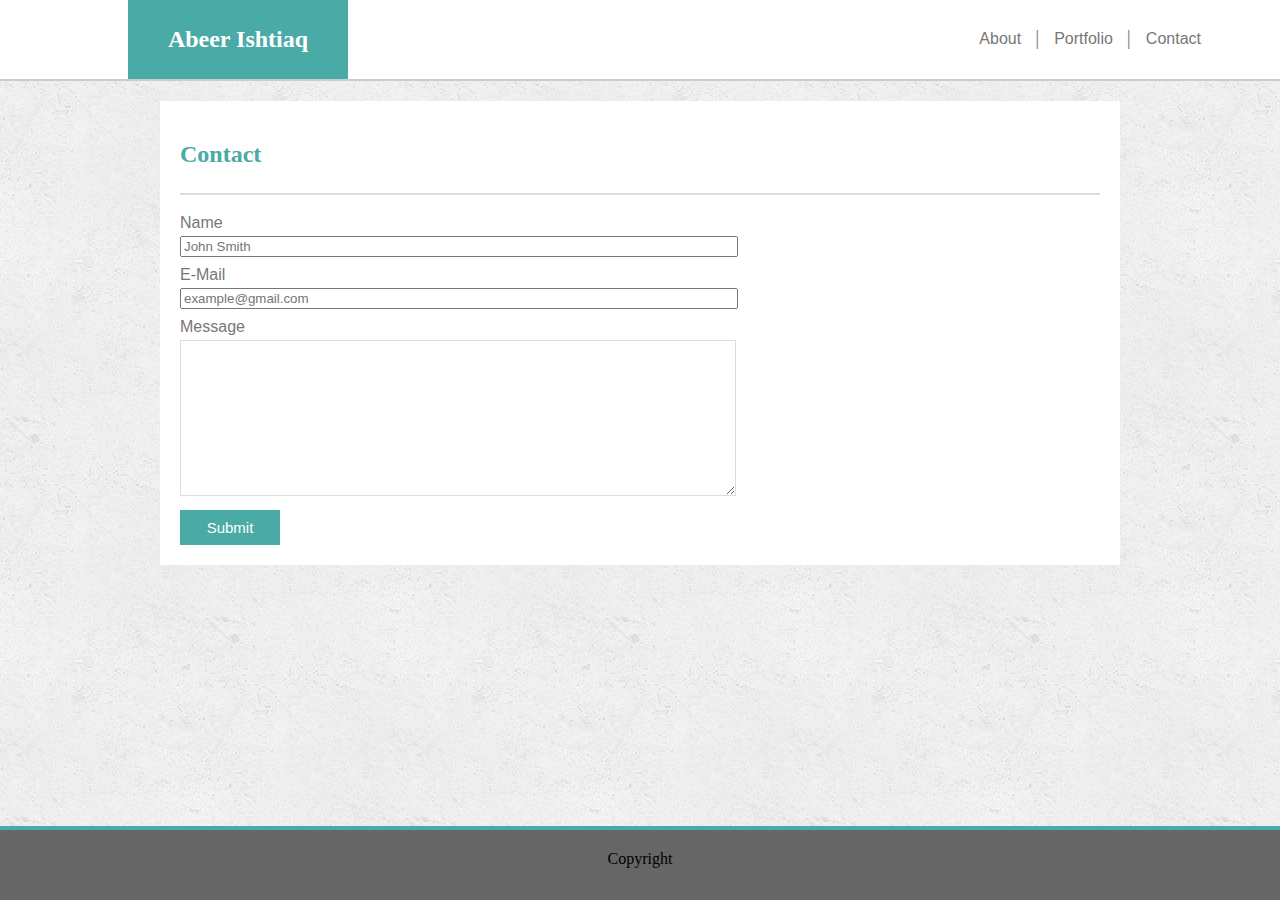
==== contact.html @ 89f43018 "complete" ====
<!-- Relative Paths Assignment 1 -->
<!DOCTYPE html>
<html lang="en-us">

<head>
  <meta charset="UTF-8">
  <title>Contact | Abeer Ishtiaq</title>

  <!-- Fill in the href to the CSS such that this HTML file can access the CSS. -->
  <!-- Don't move the HTML or CSS file. Use Relative Linking -->
  <link rel="stylesheet" type="text/css" href="assets/css/style.css">
</head>

<body>
  <header>
      <div class="name">
            <h1>Abeer Ishtiaq</h1>
      </div>
      <nav>
            <ul>
					<li><a href="index.html">About</a></li>
					<li> | </li>
					<li><a href="portfolio.html">Portfolio</a></li>
					<li> | </li>
					<li><a href="contact.html">Contact</a></li>
			</ul>
      </nav>

  </header>

  <div class="container" >

    <section>

        <h2>Contact</h2>

        <form>
            <p class = "label">Name</p> 
            <input class="input" type="text" name="name" placeholder="John Smith">
            <p class ="label">E-Mail</p> 
            <input class="input" type= "text" name="email" placeholder ="example@gmail.com">
            <br>
            <p class="label">Message </p> 
            <textarea class="input" name="message" rows="10" placeholder="Type your message here...">
            </textarea>
            <br>
            <input class="button" type="submit">
        </form>

     
    </section>

  
  </div>

    <footer>
        Copyright
    </footer>

</body>

</html>
---- assets/css/style.css ----
html, body {
    margin: 0;
    /* padding-left: 50px;
    padding-right: 50px; */
    height: 100%;
    overflow: auto;
 }

body {
    
    display: flex;
  flex-direction: column;
  justify-content: center;
  align-items: center; 
 
}

header {
    /* padding: 0 20px 0 20px; */
    padding:0;
    background: #ffffff;
    width: 100%;
    /* height: 80px;
    flex: none; */
}

.name {
    float: left;
	width: 200px;
	background-color: #4aaaa5;
	padding: 10px;
	text-align: center;
	position: relative;
	left: 10%;
}

nav {
    float: right;
	display: block;
	position: relative;
    right: 5%;
 
 	padding: 10px;
}

li {
	display: inline;
	font-size: 20px;
	margin: 0 5px;
	color: #777;
}

li a {
	text-decoration: none;
	color: #777;
	font-family: "Arial", "Helvetica Neue", "Helvetica", sans-serif;
	font-size: 16px;
}

h1 {
	color: white;
	font-size: 24px;
	font-weight: bold;
	font-family: "Georgia", Times, Times New Roman, serif;

}



footer {
    width: 100%;
    padding:20px 0 20px 0;
    height: 30px;
    text-align: center;
    background: #666666;
    clear:both;
    border-top: 4px solid #4aaaa5;
    /* flex:none; */
}

.container {
    /* float: left; 
    position: relative; */ 
    width: 100%;
    padding:20px 0 20px 0;
    flex: 1;
    border-top: 2px #ccc solid;
    background-image: url("../images/concrete_seamless.png");
    overflow-y: scroll;
    
}

 section {
    width: 920px;
    background: #ffffff;
    border-color: #dddddd;
    margin: 0 auto 0 auto;
    padding: 20px;
    overflow: auto;
  

 }

 h2 {
     
	font-size: 24px;
	color: #4aaaa5;
	font-weight: bold;
	font-family: "Georgia", Times, Times New Roman, serif;
	padding: 0px 25px 25px 0;
	border-bottom: 2px solid #ddd;
}

#bio-image {

	float: left;
    display: block;
    padding: 0px;
	margin-top: 0px;
	margin-right: 20px;
    margin-bottom: 5px;
}


p {
    margin-top: 0px;
    font-family: "Arial", "Helvetica Neue", "Helvetica", sans-serif;
    font-size: 16px;
	padding: 0px 10px 0px 0px;
	color: #777;
}

/* input, textarea {
	padding: 5px;
	margin: 5px;
} */

textarea {
    border: 1px solid #ddd;
    margin:0;
    
}

.label {
	color: #777;
	font-family: "Arial", "Helvetica Neue", "Helvetica", sans-serif;
	padding: 0px;
	line-height: 100%;
    margin-top: 10px;
    margin-bottom: 5px;
}

.input {
    width: 550px;
    margin: 0;
}

.button {
	width: 100px;
	height: 35px;
	background-color: #4aaaa5;
	color: white;
	font-size: 15px;
	font-family: "Arial", "Helvetica Neue", "Helvetica", sans-serif;
    border: none;
    margin-top: 10px;
}

.image {
    float: left;
    padding: 15px ;
    border: 4px solid red;
  
}


img {
	height: 175px;
	width: 225px;
}

h3 {
	background-color: #4aaaa5;
	color: white;
	text-align: center;
	padding: 5px 10px;
	position: relative;
	bottom: 60px;
}
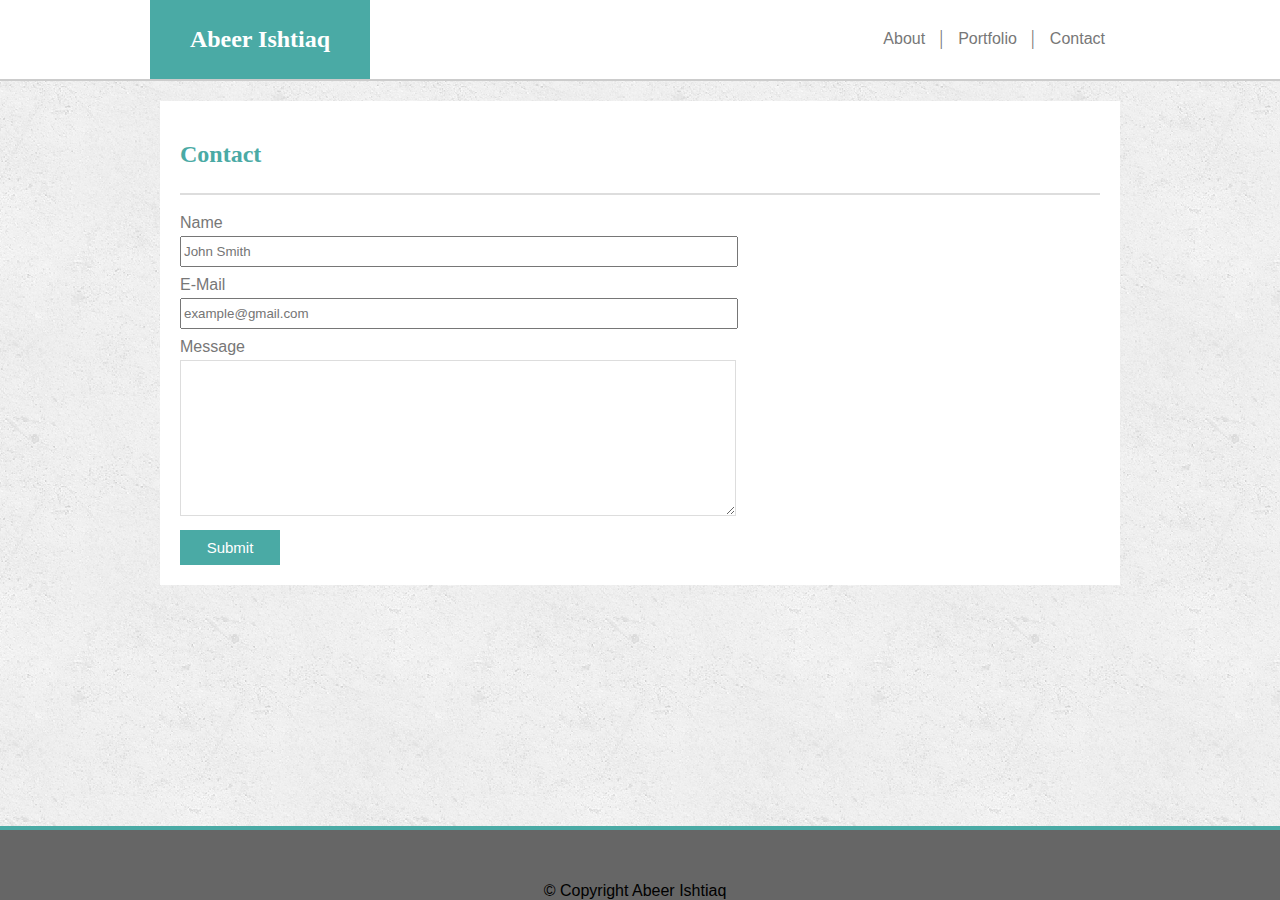
==== commit 12bcd4ba: "final commit" ====
--- a/contact.html
+++ b/contact.html
@@ -6,27 +6,26 @@
   <meta charset="UTF-8">
   <title>Contact | Abeer Ishtiaq</title>
 
-  <!-- Fill in the href to the CSS such that this HTML file can access the CSS. -->
-  <!-- Don't move the HTML or CSS file. Use Relative Linking -->
   <link rel="stylesheet" type="text/css" href="assets/css/style.css">
 </head>
 
 <body>
-  <header>
-      <div class="name">
-            <h1>Abeer Ishtiaq</h1>
+    <header>
+        <div class="wrapper">
+            <div class="name">
+                <h1>Abeer Ishtiaq</h1>
+            </div>
+            <nav>
+                    <ul>
+                            <li><a href="index.html">About</a></li>
+                            <li> | </li>
+                            <li><a href="portfolio.html">Portfolio</a></li>
+                            <li> | </li>
+                            <li><a href="contact.html">Contact</a></li>
+                    </ul>
+            </nav>
       </div>
-      <nav>
-            <ul>
-					<li><a href="index.html">About</a></li>
-					<li> | </li>
-					<li><a href="portfolio.html">Portfolio</a></li>
-					<li> | </li>
-					<li><a href="contact.html">Contact</a></li>
-			</ul>
-      </nav>
-
-  </header>
+    </header>
 
   <div class="container" >
 
@@ -54,7 +53,7 @@
   </div>
 
     <footer>
-        Copyright
+            <p>&copy; Copyright Abeer Ishtiaq</p>
     </footer>
 
 </body>
--- a/assets/css/style.css
+++ b/assets/css/style.css
@@ -1,7 +1,5 @@
 html, body {
     margin: 0;
-    /* padding-left: 50px;
-    padding-right: 50px; */
     height: 100%;
     overflow: auto;
  }
@@ -9,19 +7,23 @@
 body {
     
     display: flex;
-  flex-direction: column;
-  justify-content: center;
-  align-items: center; 
+    flex-direction: column;
+    justify-content: center;
+    align-items: center; 
  
 }
 
 header {
-    /* padding: 0 20px 0 20px; */
     padding:0;
     background: #ffffff;
     width: 100%;
-    /* height: 80px;
-    flex: none; */
+
+}
+
+.wrapper {
+    width: 980px;
+    overflow: auto;
+    margin:  auto;
 }
 
 .name {
@@ -31,16 +33,15 @@
 	padding: 10px;
 	text-align: center;
 	position: relative;
-	left: 10%;
+	
 }
 
 nav {
     float: right;
 	display: block;
 	position: relative;
-    right: 5%;
- 
- 	padding: 10px;
+    padding: 10px;
+    right: 10px;
 }
 
 li {
@@ -65,22 +66,30 @@
 
 }
 
-
-
 footer {
     width: 100%;
     padding:20px 0 20px 0;
     height: 30px;
+    position: relative;
     text-align: center;
     background: #666666;
     clear:both;
     border-top: 4px solid #4aaaa5;
-    /* flex:none; */
+}
+
+footer p {
+    position: absolute;
+    bottom: 0;
+    text-align: center;
+    margin: 0 auto;
+    right: 40%;
+    left: 40%;
+    width: auto;
+    color: black;
 }
 
 .container {
-    /* float: left; 
-    position: relative; */ 
+
     width: 100%;
     padding:20px 0 20px 0;
     flex: 1;
@@ -94,11 +103,9 @@
     width: 920px;
     background: #ffffff;
     border-color: #dddddd;
-    margin: 0 auto 0 auto;
+    margin: auto;
     padding: 20px;
     overflow: auto;
-  
-
  }
 
  h2 {
@@ -130,10 +137,6 @@
 	color: #777;
 }
 
-/* input, textarea {
-	padding: 5px;
-	margin: 5px;
-} */
 
 textarea {
     border: 1px solid #ddd;
@@ -153,6 +156,11 @@
 .input {
     width: 550px;
     margin: 0;
+    
+}
+
+input {
+    height: 25px;
 }
 
 .button {
@@ -166,11 +174,13 @@
     margin-top: 10px;
 }
 
+.button:hover { 
+    background-color: lightblue; 
+}
+
 .image {
     float: left;
-    padding: 15px ;
-    border: 4px solid red;
-  
+    padding: 15px 25px 15px 50px ;
 }
 
 
